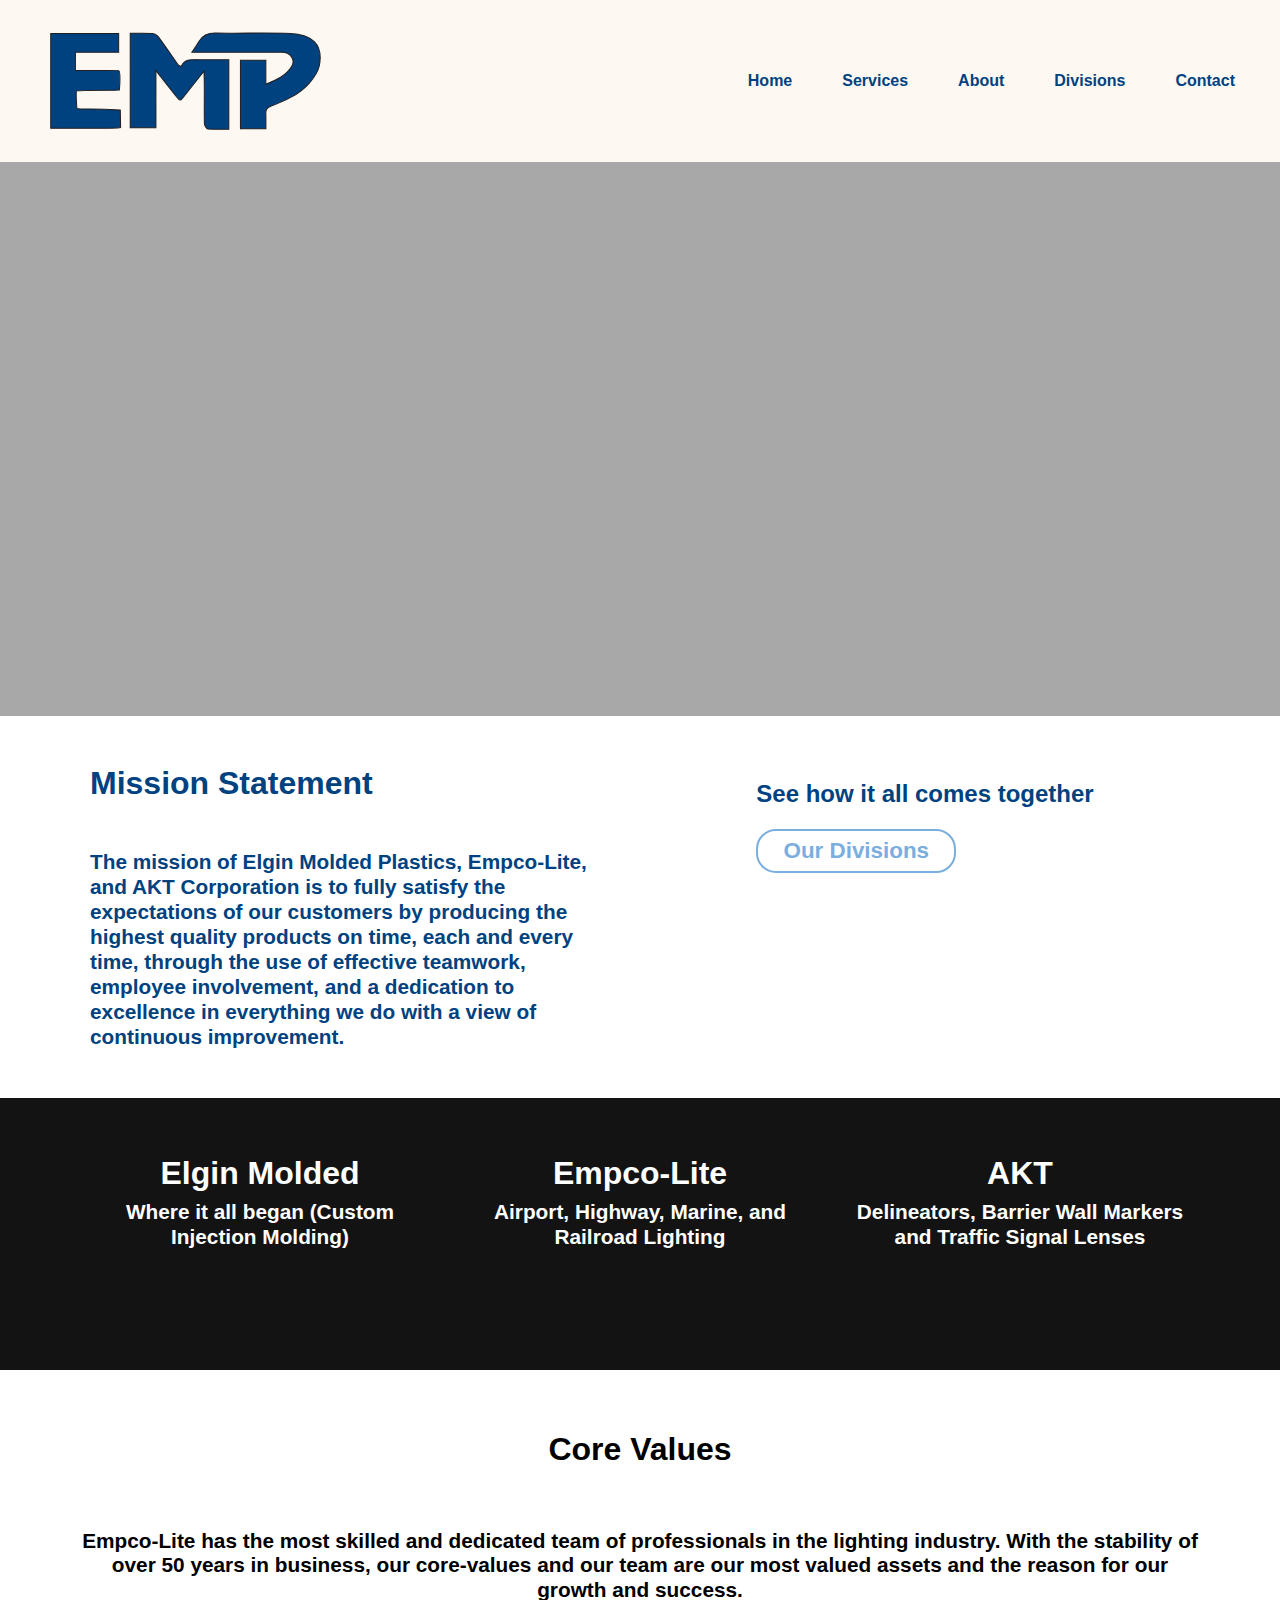
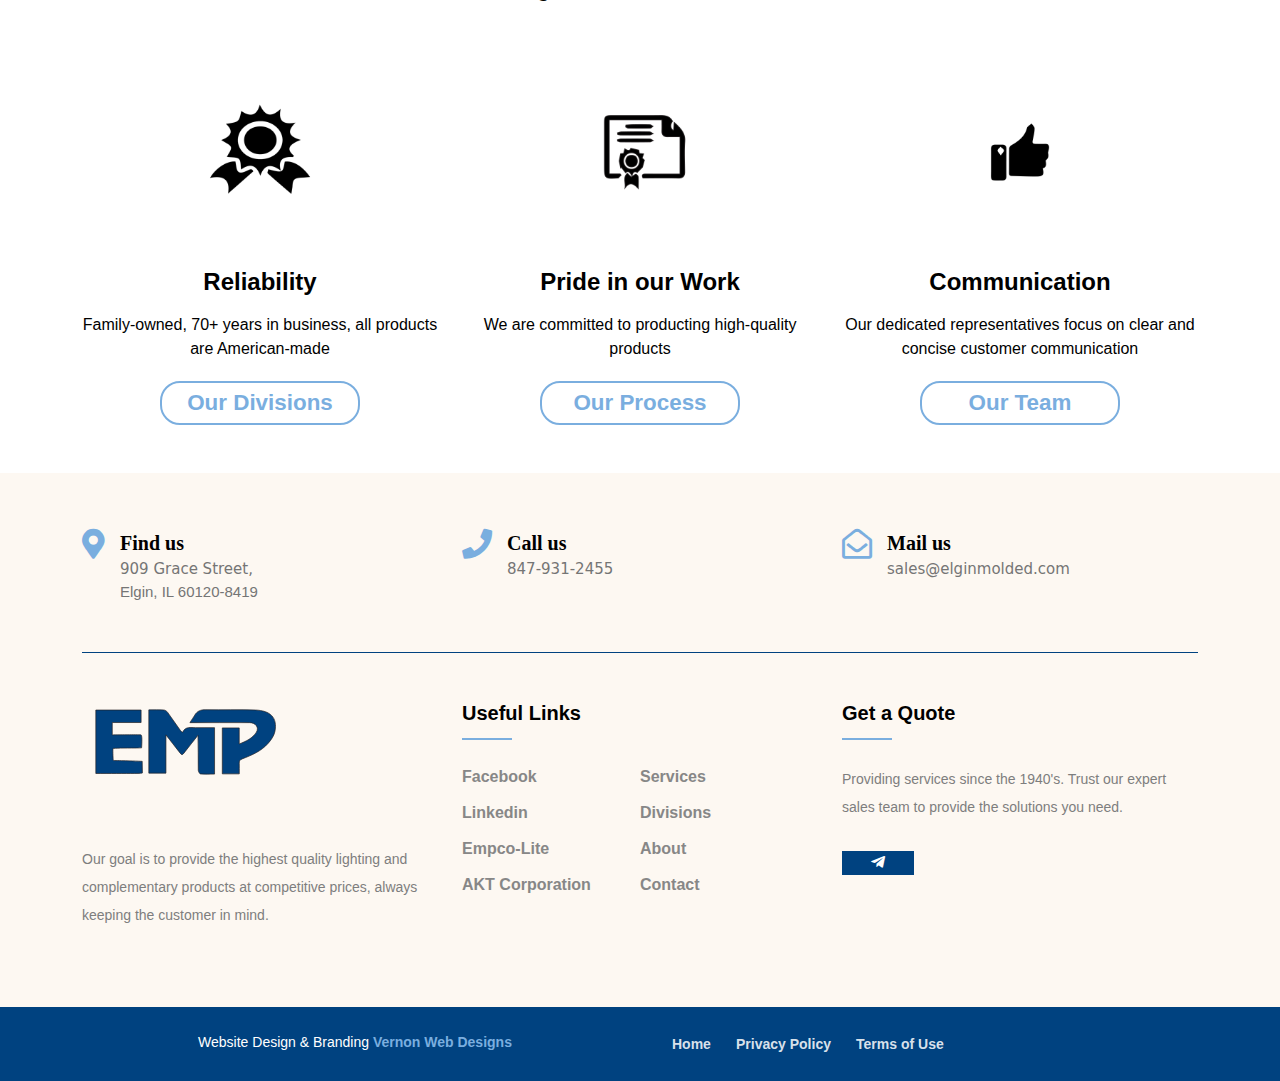
==== about.html @ e277bc26 "responsive" ====
<!DOCTYPE html>
<html lang="en">
<head>
<meta charset="UTF-8">
<meta name="viewport" content="width=device-width, initial-scale=1.0">
<meta http-equiv="X-UA-Compatible" content="ie=edge">
<meta name="Description" content="Enter your description here"/>
<link rel="stylesheet" href="https://cdnjs.cloudflare.com/ajax/libs/twitter-bootstrap/5.1.0/css/bootstrap.min.css">
<link rel="stylesheet" href="https://cdnjs.cloudflare.com/ajax/libs/font-awesome/5.15.4/css/all.min.css">
<link rel="stylesheet" href="/css/main.css">
<title>EMP</title>
</head>
<body>
    
    <nav>
        <ul class="nav-menu">
            <li class="logo"><a href="index.html"><span><img src="static/EMPArtboard 2.svg" style="width:100%; height:auto; max-width:300px;"></span></a></li>
            <li class="item"><a href="index.html"><span>Home</span></a></li>
            <li class="item"><a href="services.html"><span>Services</span></a></li>
            <li class="item"><a href="about.html"><span>About</span></a></li>
            <li class="item"><a href="divisions.html"><span>Divisions</span></a></li>
            <li class="item"><a href="contact.html"><span>Contact</span></a></li>
            <li class="toggle"><a href="#"><i class="fas fa-bars"></i></a></li>
        </ul>
    </nav>


    <section id="intro-animation" class="hero">
        <h2 class="hero__title">
            <span>
                About EMP
            </span>
        </h2>
        <p class="hero__copy">
            At Elgin Molded Plastics, we are proud to be soley focused on manufacturing and supplying airport, marine, railroad, and highway lighting products. When you turn to Empco-Lite for your lighting needs, you’ll discover we are the ideal size. 
                We are large enough to handle your work, but small enough that you wont get lost in the shuffle. Excellent customer service is only part of our deal. The real magic happens when excellent customer service meets high-quality products, which is exactly why our products are trusted by the biggest names in the industry, like the National Highway Safety Administration, American Traffic Safety Services Association, Flasher Barricade Association, and the Transportation Safety Equipment Institute. </p>
    </section>


<!-- Mission statement -->

<div class="container main">
    <div class="row mt-5">
        <div class="col-sm-12 col-md-6 col-lg-6 d-flex flex-column justify-content-center align-content-center">
            <div class="mb-5 px-2">
                <h1 class="mission-title mb-5" >Mission Statement</h1>
                <h3 class="mission-statement">The mission of Elgin Molded Plastics, Empco-Lite, and AKT Corporation is to fully satisfy the
                expectations of our customers by producing the highest quality products on time, each and every
                time, through the use of effective teamwork, employee involvement, and a dedication to excellence
                in everything we do with a view of continuous improvement.</p>
            </div>
        </div>
    
        <div class="col-sm-12 col-md-6 col-lg-6 d-flex justify-content-center align-content-center text--center align">
            <div class="mt-3 mb-5">
                <h2 class="mb20">See how it all comes together</h2>
                <a href="divisions.html" class="btn">Our Divisions</a>
            </div>
        </div>
    </div>
</div>


<section class="section--dark text-center">
    <div class="container">
    <div class="row">
        <div class="col-sm-12 col-md-4 col-lg-4 mb-3 ">
            <h1 class="mb-2">
            Elgin Molded
            </h1>
            <h3 class="mb-5">Where it all began (Custom Injection Molding)</h3>
        </div>
        <div class="col-sm-12 col-md-4 col-lg-4 mb-3">
            
            <h1 class="mb-2">
            Empco-Lite 
            </h1>
            <h3 class="mb-5">Airport, Highway, Marine, and Railroad Lighting</h3>
        </div>
        <div class="col-sm-12 col-md-4 col-lg-4 mb-3">
        
            <h1 class="mb-2">
            AKT 
            </h1>
            <h3 class="mb-5">Delineators, Barrier Wall Markers and Traffic Signal Lenses</h3>
        </div>
    </div>
    </div>
</section>

</span>

<!-- WHY PEOPLE CHOOSE US -->
<div class="section-space80 base">
<div class="container">
    <div class="row">
        <div class="col-md-12 text-center">
            <div class="mb60 mt40  section-title">
              
                    <div class="">
                        <h1 class="mission-title mt60"> Core Values</h1>
                    </div>
                    <h3 class="subheading text-center hidden mt60"> Empco-Lite has the most skilled and dedicated team of professionals in the lighting industry. With the stability of over 50 years in business, our core-values and our team are our most valued assets and the reason for our growth and success.</h3>

           
            </div>
            <!-- /.section title start-->
        </div>
    </div>

    <div class="row base">
        <div class="col-md-12 col-sm-12 col-xs-12 mb-5">
            <div class="bg-white bg-boxshadow">
                <div class="row">
                    

                    <div class="col-md-4 col-sm-6 nopadding col-xs-12 text-center">
                        <div class="bg-white number-block outline">
                            <img  class="mb20" src="static/ribbon-icons-02.png" height="auto" width="50%">
                            <h2 class="mb-3">Reliability</h2>
                            <p> Family-owned, 70+ years in business, all products are American-made</p>
                            <a href="divisions.html" class="btn btn-outline mt20">Our Divisions</a> 
                        </div>
                    </div>
                    <div class="col-md-4 col-sm-12 nopadding col-xs-12 text-center">
                        <div class="bg-white number-block outline">
                            <img class="mb20" src="static/award-02.png" height="auto" width="50%">
                            <h2 class="mb-3">Pride in our Work</h2>
                            <p> We are committed to producting high-quality products</p>
                            <a href="process.html" class="btn btn-outline mt20">Our Process</a> 
                        </div>
                    </div>
                    <div class="col-md-4 col-sm-6 nopadding col-xs-12 text-center">
                        <div class="bg-white number-block outline">
                            <img class="mb20" src="static/thumb.png" height="auto" width="50%">
                            <h2 class="mb-3">Communication</h2>
                            <p>Our dedicated representatives focus on clear and concise customer communication</p>
                            <a href="contact.html" class="btn btn-outline mt20">Our team</a> </div>
                    </div>
                </div>
            </div>


        </div>
    </div>
</div>
</div>


    <!-- Footer -->

    <footer class="footer footer-section">
        <div class="container">
            <div class="footer-cta pt-5 pb-5">
                <div class="row">
                    <div class="col-xl-4 col-md-4 mb-30">
                        <div class="single-cta">
                            <i class="fas fa-map-marker-alt"></i>
                            <div class="cta-text">
                                <h4>Find us</h4>
                                <span>909 Grace Street,</span>
                                <p>Elgin, IL 60120-8419</p>
                            </div>
                        </div>
                    </div>
                    <div class="col-xl-4 col-md-4 mb-30">
                        <div class="single-cta">
                            <i class="fas fa-phone"></i>
                            <div class="cta-text">
                                <h4>Call us</h4>
                                <span>847-931-2455</span>
                            </div>
                        </div>
                    </div>
                    <div class="col-xl-4 col-md-4 mb-30">
                        <div class="single-cta">
                            <i class="far fa-envelope-open"></i>
                            <div class="cta-text">
                                <h4>Mail us</h4>
                                <span>sales@elginmolded.com</span>
                            </div>
                        </div>
                    </div>
                </div>
            </div>
            <div class="footer-content pt-5 pb-5">
                <div class="row">
                    <div class="col-xl-4 col-lg-4 mb-50">
                        <div class="footer-widget">
                            <div class="footer-logo mt-40 mb60">
                                <a href="index.html"><img src="static/EMPArtboard 2.svg" class="img-fluid" alt="logo"></a>
                            </div>
                            <div class="footer-text mt-40">
                                <p>Our goal is to provide the highest quality lighting and complementary products at competitive prices, always keeping the customer in mind. </p>
                            </div>
      
                        </div>
                    </div>
                    <div class="col-xl-4 col-lg-4 col-md-6 mb-30">
                        <div class="footer-widget">
                            <div class="footer-widget-heading">
                                <h3>Useful Links</h3>
                            </div>
                            <ul>
                                <li><a href="https://www.facebook.com/Elgin-Molded-Plastics-104482072345302">Facebook</a></li>
                                <li><a href="services.html">Services</a></li>
                                <li><a href="https://www.linkedin.com/company/elgin-molded-plastics-llc/">Linkedin</a></li>
                                <li><a href="divisions.html">Divisions</a></li>
                                <li><a href="https://empco-lite.com/">Empco-Lite</a></li>
                                <li><a href="about.html">About</a></li>
                                <li><a href="https://www.aktinc.com/">AKT Corporation</a></li>
                                <li><a href="contact.html">Contact</a></li>
                            </ul>
                        </div>
                    </div>
                    <div class="col-xl-4 col-lg-4 col-md-6 mb-50">
                        <div class="footer-widget">
                            <div class="footer-widget-heading">
                                <h3>Get a Quote</h3>
                            </div>
                            <div class="footer-text mb-25">
                                <p>Providing services since the 1940's. Trust our expert sales team to provide the solutions you need.</p>
                            </div>
                                <div class="subscribe-form">
                                    <a href="contact.html"><i class="fab fa-telegram-plane"></i></a>
                                </div>
                            </div>
                        </div>
                    </div>
                </div>
            </div>
        
        <div class="copyright copyright-area">
            <div class="container">
                <div class="row copyright">
                    <div class="col-xl-6 col-lg-6 text-center text-lg-left">
                        <div class="copyright-text">
                            <p>Website Design & Branding <a href="http://www.vernonwebdesigns.com/">Vernon Web Designs</a></p>
                        </div>
                    </div>
                    <div class="col-xl-6 col-lg-6 d-none d-lg-block text-right">
                        <div class="footer-menu">
                            <ul>
                                <li><a href="index.html">Home</a></li>
                                <li><a href="privacypolicy.html">Privacy Policy</a></li>
                                <li><a href="termsofuse.html">Terms of Use</a></li>
                            </ul>
                        </div>
                    </div>
                </div>
            </div>
        </div>
      </footer>
     
    
    <script src="js/script.js"></script>
    <script src="https://cdnjs.cloudflare.com/ajax/libs/popper.js/2.9.2/umd/popper.min.js"></script>
    <script src="https://cdnjs.cloudflare.com/ajax/libs/twitter-bootstrap/5.1.0/js/bootstrap.min.js"></script>
    </body>
    </html>
---- css/main.css ----
html, body, div, span, object, h1, h2, h3, h4, h5, h6, p, blockquote, pre, abbr, address, cite, code, em,
img, small, strong, sub, sup, var, b, i, dl, dt, dd, ol, ul, li, fieldset, form, label, legend, table,
caption, tbody, tfoot, thead, tr, th, td, article, aside, figure, footer, header, hgroup, menu,
nav, section, .section-dark, time, mark, audio, video {
  margin: 0;
  padding: 0;
  border: 0;
  outline: 0;
  font-size: 100%;
  vertical-align: baseline;
  background: transparent;
}

article, aside, figure, footer, header, hgroup, nav, section, .section-dark {
  display: block;
}

nav ul {
  list-style: none;
}

a {
  margin: 0;
  padding: 0;
  font-size: 100%;
  vertical-align: baseline;
  background: transparent;
  text-decoration: none;
}

del {
  text-decoration: line-through;
}

input, select {
  vertical-align: middle;
}

body, select, input, textarea {
  color: #FDF8F2;
}

h1, h2, h3, h4, h5, h6 {
  font-family: bold;
  text-rendering: optimizeLegibility;
}

html {
  -webkit-font-smoothing: antialiased;
}

h1 {
  font-size: 2rem;
  font-weight: 800;
  font-family: "PT sans", sans-serif;
}

h2 {
  font-size: 1.5rem;
  font-weight: 700;
}

h3 {
  font-size: 1.3rem;
  font-weight: 600;
}

h2, h3, p, a {
  font-family: "Open sans", sans-serif;
}

.main {
  color: #004280;
}

nav {
  background: #FDF8F2;
  padding: 0 20px;
}

a {
  color: #004280;
  text-decoration: none;
  font-family: "PT sans", sans-serif;
  font-weight: 600;
}

.nav-menu,
.drop-down-menu {
  list-style-type: none;
  color: #004280;
}

.item {
  padding: 15px;
}

.item a:hover,
.item a:hover::after {
  color: #7aaedf;
}

/* Mobile first */
.nav-menu {
  display: flex;
  flex-wrap: wrap;
  justify-content: space-between;
  align-items: center;
}

.nav-menu li a {
  display: block;
  padding: 20px 10px;
}

.nav-menu li.drop-down-item a {
  padding: 17.5px;
}

.toggle {
  order: 1;
  font-size: 20px;
}

.item {
  order: 2;
  width: 100%;
  text-align: center;
  display: none;
}

.active .item {
  display: block;
}

/* drop-down menu mobile */
.drop-down-menu {
  display: none;
}

.drop-down i {
  font-size: 12px;
}

.drop-down-menu-active .drop-down-menu {
  display: block;
}

.drop-down > a::after {
  font-family: "Font Awesome 5 Free";
  font-size: 12px;
  line-height: 16px;
  font-weight: bold;
  content: "\f078";
  color: #004280;
  padding-left: 10px;
}

.drop-down-item a {
  padding: 20px 8px;
}

.drop-down-menu-active {
  background-color: #FDF8F2;
  border-radius: 3px;
}

/* Desktop menu */
@media all and (min-width: 960px) {
  .nav-menu {
    justify-content: center;
    flex-wrap: nowrap;
    background: none;
  }
  .logo {
    flex: 1;
    order: 0;
  }
  .item {
    order: 1;
    position: relative;
    display: block;
    width: auto;
  }
  .toggle {
    flex: 1;
    text-align: right;
    order: 2;
    display: none;
  }
  .drop-down-menu-active .drop-down-menu {
    display: block;
    position: absolute;
    left: 0;
    top: 75px;
    background: #FDF8F2;
  }
  .drop-down-menu-active {
    border-radius: 0;
  }
}
/* Footer  */
.footer-section {
  background: #FDF8F2;
  position: relative;
}

.footer-cta {
  border-bottom: 1px solid #004280;
}

.single-cta i {
  color: #7aaedf;
  font-size: 30px;
  float: left;
  margin-top: 8px;
}

.cta-text {
  padding-left: 15px;
  display: inline-block;
}

.cta-text h4 {
  margin-top: 10px;
  color: black;
  font-size: 20px;
  font-weight: 600;
  margin-bottom: 2px;
}

.cta-text span {
  color: #757575;
  font-size: 15px;
}

.cta-text p {
  color: #757575;
  font-size: 15px;
}

.footer-content {
  position: relative;
  z-index: 2;
}

.footer-pattern img {
  position: absolute;
  top: 0;
  left: 0;
  height: 330px;
  background-size: cover;
  background-position: 100% 100%;
}

.footer-logo img {
  max-width: 200px;
}

.footer-text p {
  margin-bottom: 14px;
  font-size: 14px;
  color: #7e7e7e;
  line-height: 28px;
  margin-right: 20px;
  margin-bottom: 30px;
}

.footer-social-icon span {
  color: black;
  display: block;
  font-size: 20px;
  font-weight: 700;
  margin-bottom: 20px;
}

.footer-widget-heading h3 {
  color: black;
  font-size: 20px;
  font-weight: 600;
  margin-bottom: 40px;
  position: relative;
}

.footer-widget-heading h3::before {
  content: "";
  position: absolute;
  left: 0;
  bottom: -15px;
  height: 2px;
  width: 50px;
  background: #7aaedf;
}

.footer-widget ul li {
  display: inline-block;
  float: left;
  width: 50%;
  margin-bottom: 12px;
}

.footer-widget ul li a:hover {
  color: #004280;
}

.footer-widget ul li a {
  color: #878787;
  text-transform: capitalize;
  text-decoration: none;
}

.subscribe-form {
  position: relative;
  overflow: hidden;
}

.subscribe-form a {
  width: 100%;
  padding: 14px 28px;
  background: #004280;
  border: 1px solid #004280;
  color: #fff;
}

.copyright-area {
  background: #004280;
  padding: 25px 0;
}

.copyright-text p {
  margin: 0;
  font-size: 14px;
  color: white;
}

.copyright-text p a {
  color: #7aaedf;
}

.footer-menu li {
  display: inline-block;
  margin-left: 20px;
}

.footer-menu li:hover a {
  color: #004280;
}

.footer-menu li a {
  font-size: 14px;
  color: rgba(255, 255, 255, 0.857);
}

.pinside10 {
  padding: 10px;
}

.pinside20 {
  padding: 20px;
}

.pinside30 {
  padding: 30px;
}

.pinside40 {
  padding: 40px;
}

.pinside50 {
  padding: 50px;
}

.pinside60 {
  padding: 60px;
}

.pinside80 {
  padding: 80px;
}

.mb0 {
  margin-bottom: 0px;
}

.mb10 {
  margin-bottom: 10px;
}

.mb20 {
  margin-bottom: 20px;
}

.mb30 {
  margin-bottom: 30px;
}

.mb40 {
  margin-bottom: 40px;
}

.mb60 {
  margin-bottom: 60px;
}

.mb80 {
  margin-bottom: 80px;
}

.mb100 {
  margin-bottom: 100px;
}

.mt0 {
  margin-top: 0px;
}

.mt10 {
  margin-top: 10px;
}

.mt20 {
  margin-top: 20px;
}

.mt30 {
  margin-top: 30px;
}

.mt40 {
  margin-top: 40px;
}

.mt60 {
  margin-top: 60px;
}

.mt80 {
  margin-top: 80px;
}

.mt100 {
  margin-top: 100px;
}

.mainlayout {
  display: grid;
  height: 100vh;
  grid-template-areas: "hero hero hero hero" "row1 row1 row1 row1" "row2 row2 row2 row2" "row3 row3 row3 row3" "footer footer footer footer" "copyright copyright copyright copyright";
  grid-template-columns: 1fr 1fr 1fr 1fr;
  grid-auto-rows: -webkit-min-content;
  grid-auto-rows: min-content;
}

.hero {
  grid-area: hero;
  opacity: 50%;
  background-color: white;
}

.row1 {
  grid-area: row1;
}

.row2 {
  grid-area: row2;
}

.row3 {
  grid-area: row3;
}

.footer {
  grid-area: footer;
}

.copyright {
  grid-area: copyright;
}

@media (max-width: 800px) {
  .mainlayout {
    display: grid;
    height: 100vh;
    grid-template-areas: "hero" "row1" "row2" "row3" "footer" "copyright";
    grid-template-columns: 1fr;
    grid-template-rows: 0.8fr 1.2fr 1.2fr;
  }
}
.splitlayout {
  display: grid;
  height: 100vh;
  grid-template-areas: "section1 section1 section2 section2" "section1 section1 section2 section2";
  grid-template-columns: 1fr 1fr 1fr 1fr;
  grid-auto-rows: -webkit-min-content;
  grid-auto-rows: min-content;
}

.section1 {
  grid-area: section1;
}

.section2 {
  grid-area: section2;
}

@media (max-width: 800px) {
  .splitlayout {
    display: grid;
    height: 100vh;
    grid-template-areas: "section1" "section2";
    grid-template-columns: 1fr;
    grid-template-rows: 0.8fr 1.2fr 1.2fr;
  }
}
.white {
  color: white;
}

section, .section-dark {
  background: #fff;
  color: #1c262b;
  padding: 3.5rem;
}

@media (max-width: 800px) {
  section, .section-dark {
    padding: 2rem;
  }
}
.section-dark {
  background: black;
  color: white;
}

.flex {
  display: flex;
  flex-direction: column;
  align-items: center;
  justify-content: center;
}

@media (max-width: 800px) {
  .img-responsive {
    height: 100%;
    width: 100%;
  }
}
.big-image-quality {
  height: 80vh;
  width: 100vw;
  position: relative;
  background-size: cover;
  opacity: 80%;
  background-position: 30% 30%;
  background-image: url("/static/plant_pictures/IMG_7468_Fotor.jpg");
}

.overlay-product-line {
  position: absolute;
  height: 50%;
  width: 70%;
  top: 200px;
  right: 5rem;
  color: black;
  display: flex;
  align-items: flex-end;
  justify-content: left;
  flex-direction: column;
}

.product-line-container {
  background-color: #FDF8F2;
  padding: 20px;
  border-radius: 20px;
  color: #004280;
}

.btn {
  min-width: 200px;
  text-align: center;
  display: inline-block;
  text-decoration: none;
  font-size: 1.4rem;
  color: #7aaedf;
  border: 2px solid #7aaedf;
  padding: 0.2rem 0.8rem;
  text-transform: capitalize;
  transition: 0.4s;
  border-radius: 20px;
  font-family: "PT sans", sans-serif;
  font-weight: 800;
}

.btn:hover {
  background-color: none;
  color: #004280;
  border: 2px solid #004280;
}

section.section--dark, .section--dark.section-dark {
  background: rgba(0, 0, 0, 0.927);
  color: white;
}

.base {
  color: black;
}

#intro-animation {
  background: rgba(0, 0, 0, 0.681);
  color: black;
}

.hero {
  box-sizing: border-box;
  display: flex;
  min-height: 50vh;
  padding: 3rem;
  justify-content: center;
  flex-direction: column;
  position: relative;
  font-size: 1.15rem;
}

.hero::before {
  transform: rotate(-5deg) scaleY(0);
  transform-origin: 100% 100%;
  content: "";
  display: block;
  position: absolute;
  bottom: 0;
  width: 90%;
  height: 100%;
  -webkit-animation: untransform normal 1 1.25s 0.9375s cubic-bezier(0.33, 1, 0.68, 1) forwards;
  animation: untransform normal 1 1.25s 0.9375s cubic-bezier(0.33, 1, 0.68, 1) forwards;
}

.hero::after {
  transform: scaleY(0);
  transform-origin: 50% 100%;
  content: "";
  display: block;
  position: absolute;
  left: 0;
  bottom: 0;
  width: 100%;
  height: 100%;
  background-image: url("../static/plant_pictures/IMG_7464_Fotor.jpg");
  -webkit-animation: untransform normal 1 1.5625s 0.3125s cubic-bezier(0.33, 1, 0.68, 1) forwards;
  animation: untransform normal 1 1.5625s 0.3125s cubic-bezier(0.33, 1, 0.68, 1) forwards;
  z-index: -1;
}

.hero__title {
  margin-bottom: 5px;
  font-size: 3.75rem;
  overflow: hidden;
  font-weight: 700;
  line-height: 1.4;
}

.hero__title span {
  display: inline-block;
  transform: rotate(30deg) translateY(2em);
  transform-origin: 0 100%;
  -webkit-animation: untransform normal 1 1.25s 0.3125s cubic-bezier(0.33, 1, 0.68, 1) forwards;
  animation: untransform normal 1 1.25s 0.3125s cubic-bezier(0.33, 1, 0.68, 1) forwards;
}

.hero__copy {
  margin-bottom: 10px;
  max-width: 50ch;
  transform: translatey(2em);
  opacity: 0;
  -webkit-animation: untransform normal 1 1.25s 0.9375s cubic-bezier(0.33, 1, 0.68, 1) forwards;
  animation: untransform normal 1 1.25s 0.9375s cubic-bezier(0.33, 1, 0.68, 1) forwards;
}

@-webkit-keyframes untransform {
  to {
    transform: none;
    opacity: 1;
  }
}
@keyframes untransform {
  to {
    transform: none;
    opacity: 1;
  }
}
.big-image-divisions {
  height: 100vh;
  width: 100vw;
  position: relative;
  background-size: cover;
  background-position: 50% 50%;
  background-image: url("../static/pexels-laura-tancredi-7078502.jpg");
}

.overlay-divisions {
  position: absolute;
  height: 100%;
  width: 100%;
  top: 0;
  left: 0;
  background: rgba(252, 251, 251, 0.177);
  color: black;
  display: flex;
  align-items: center;
  justify-content: center;
  flex-direction: column;
}

.overlay-divisions h1 {
  font-size: 5rem;
  letter-spacing: 0px;
  margin: 0 0 5px;
  font-weight: 900;
}

@media screen and (max-width: 64rem) {
  .overlay-oldworld .oldworld-container {
    width: calc(33.333333% - 2rem);
  }
}
/* box w outlines */
.image-effect-container {
  width: 100%;
  max-width: 1200px;
  border-radius: 4px;
  margin: 0 auto;
  padding: 40px 0;
}

.image-effect-wrapper {
  width: 33.3%;
  height: 100%;
  padding: 10px;
  opacity: 70%;
  margin-bottom: 30px;
}

@media (max-width: 900px) {
  .image-effect-wrapper {
    display: none;
    visibility: hidden;
  }
}
.image-effect-name {
  position: relative;
  font-size: 16px;
  display: inline-block;
}

.image-effect-namename:after {
  content: "";
  position: absolute;
  width: calc(100% + 10px);
  height: 1px;
  background-color: #000;
  bottom: -4px;
  left: 0;
}

.w-content:hover {
  opacity: 0.8;
}

.w-content:hover .frame {
  border-color: #fff;
  transition: color 0.3s ease-in-out, all 0.3s ease-in-out;
  width: calc(100% - 20px);
  height: calc(100% - 20px);
}

.postcard h2 {
  top: 50%;
  text-align: left;
  transform: translate3d(50px, 20px, 0);
}

.box {
  position: relative;
  max-height: 300px;
  border-radius: 4px;
  overflow: hidden;
  box-shadow: 0 1.4px 1.7px rgba(0, 0, 0, 0.017), 0 3.3px 4px rgba(0, 0, 0, 0.024), 0 6.3px 7.5px rgba(0, 0, 0, 0.03), 0 11.2px 13.4px rgba(0, 0, 0, 0.036), 0 20.9px 25.1px rgba(0, 0, 0, 0.043), 0 50px 60px rgba(0, 0, 0, 0.06);
}

.box .hide {
  opacity: 0;
}

.box .frame {
  position: absolute;
  border: 1px solid #fff;
  z-index: 2;
  top: 50%;
  left: 50%;
  transform: translate(-50%, -50%);
}

.box h2, .box p {
  position: absolute;
  color: #fff;
  z-index: 2;
  width: 100%;
  transition: opacity 0.2s, transform 0.3s;
}

.box h2 {
  font-weight: 500;
  font-size: 14px;
  margin-bottom: 0;
  letter-spacing: 1px;
}

.box p {
  bottom: 0;
  font-size: 14px;
  letter-spacing: 1px;
}

.box:hover {
  transition: all 0.3s ease-in-out;
}

.box:hover:before {
  transition: all 0.3s ease-in-out;
}

.box img {
  position: relative;
  width: 100%;
  height: 100%;
  z-index: 1;
  transition: all 0.3s ease-in-out;
}

.box img:hover {
  transition: all 0.3s ease-in-out;
}

.box img:after {
  content: "";
  position: absolute;
  background-color: rgba(0, 0, 0, 0.6);
  width: 100%;
  height: 100%;
  top: 0;
  left: 0;
  opacity: 0;
}

.box img:hover {
  transition: all 0.3s ease-in-out;
}

.zoom-in h2 {
  top: 50%;
  transform: translatey(-50%);
  text-align: center;
  margin: 0;
}

.zoom-in p {
  text-align: center;
  top: calc(50% + 40px);
  transition: all 0.3s ease;
  transform: scale(1.8);
  opacity: 0;
}

.zoom-in:hover img {
  transform: scale(1.1);
  filter: grayscale(100%);
}

.zoom-in:hover p {
  transform: scale(1);
  transition: all 0.3s ease;
  opacity: 1;
}

.w-content .frame {
  width: calc(100% - 100px);
  height: calc(100% - 100px);
  top: 50%;
  left: 50%;
  transform: translate(-50%, -50%);
  border-color: transparent;
}

.w-content h2 {
  margin-top: 0;
  top: 50%;
  transform: translatey(-50%);
  text-align: center;
  letter-spacing: 1px;
}/*# sourceMappingURL=main.css.map */
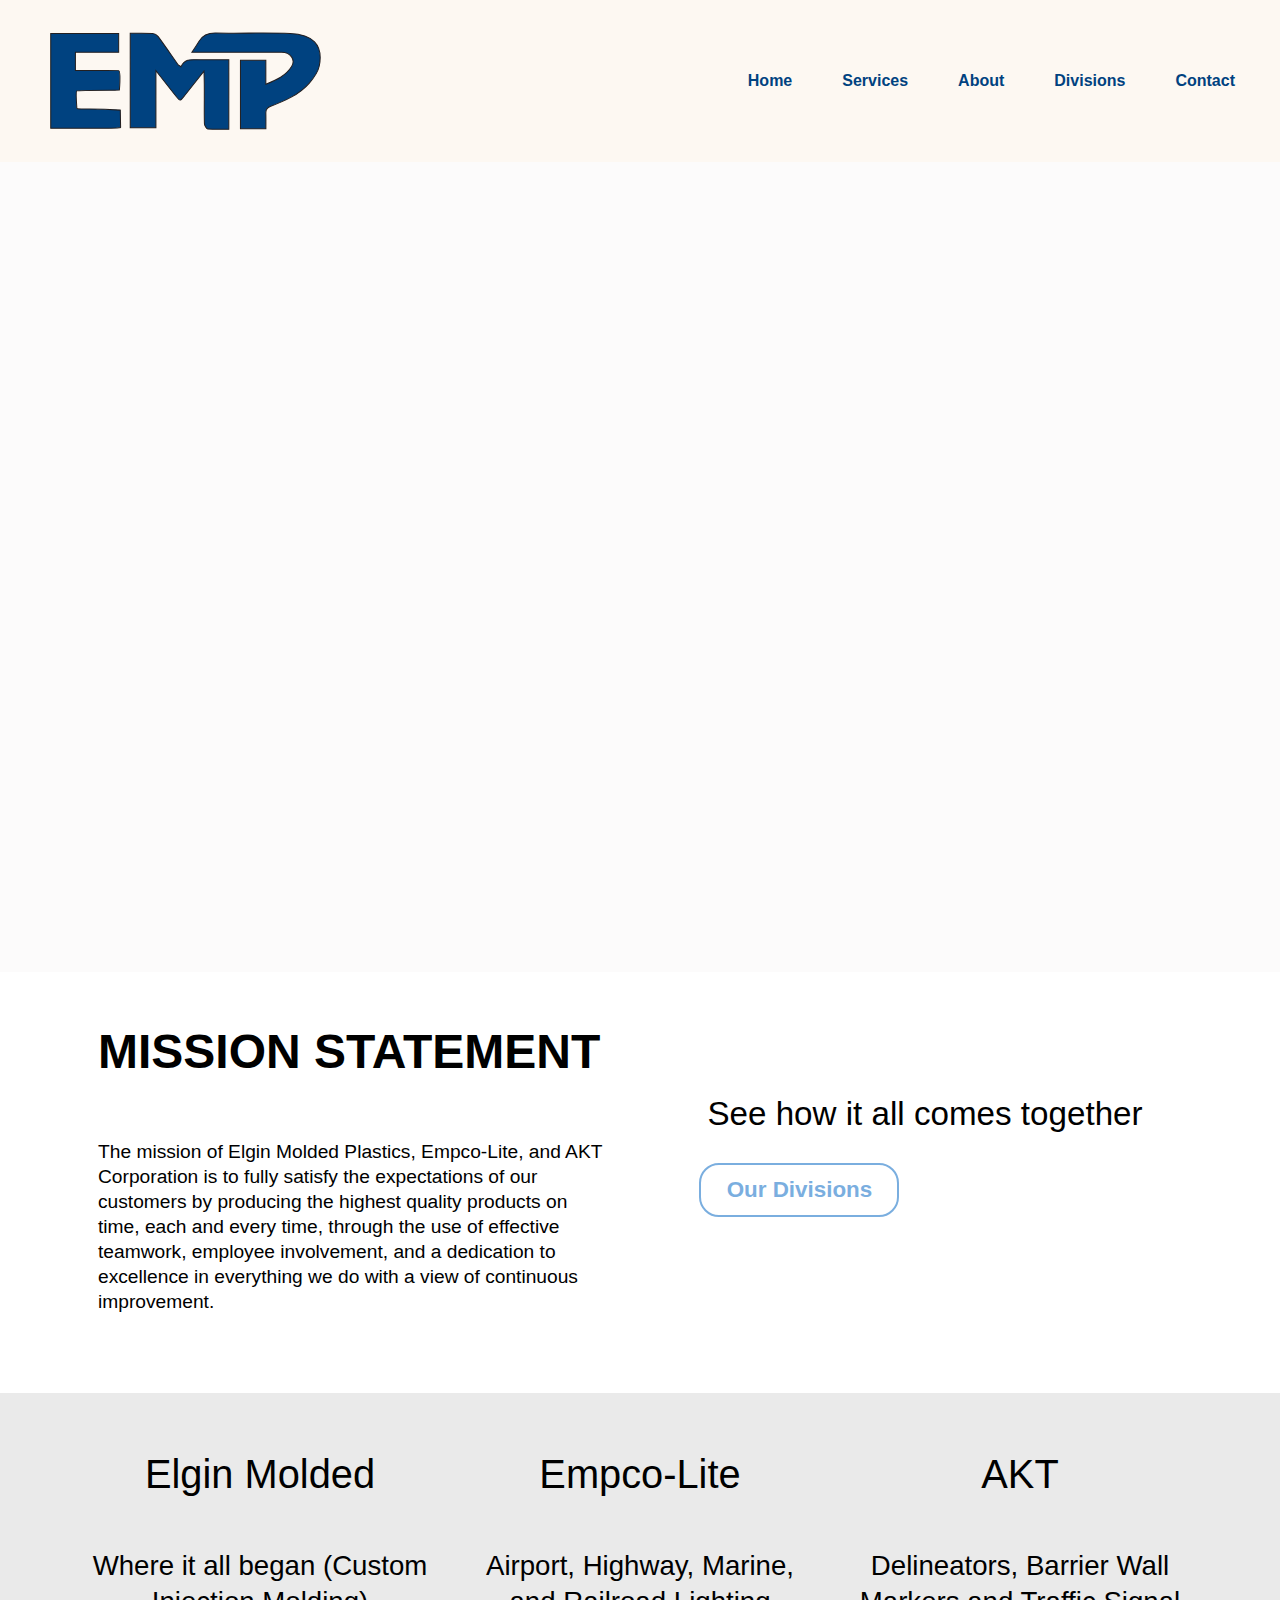
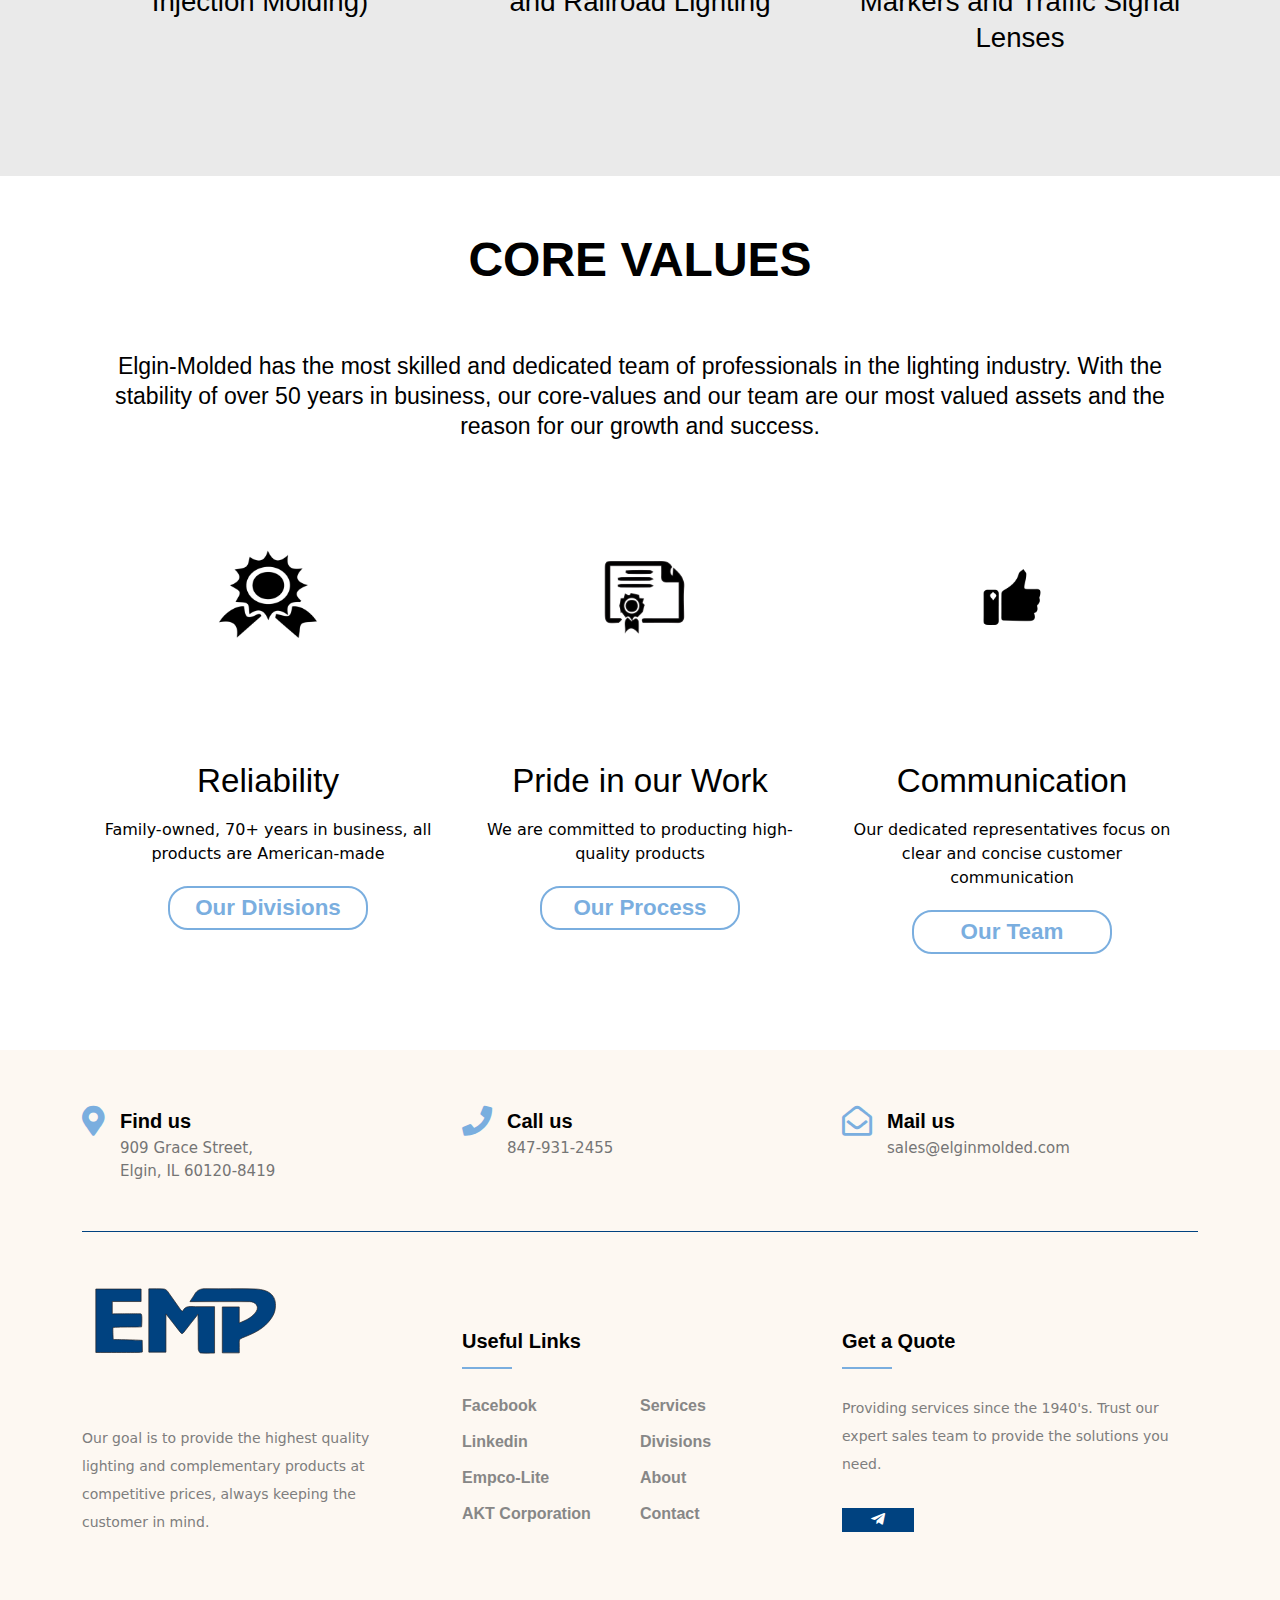
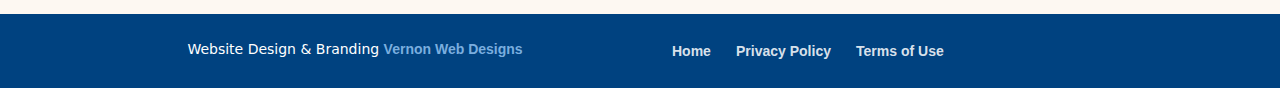
==== commit 5dc10423: "building index page" ====
--- a/about.html
+++ b/about.html
@@ -42,9 +42,9 @@
 <div class="container main">
     <div class="row mt-5">
         <div class="col-sm-12 col-md-6 col-lg-6 d-flex flex-column justify-content-center align-content-center">
-            <div class="mb-5 px-2">
-                <h1 class="mission-title mb-5" >Mission Statement</h1>
-                <h3 class="mission-statement">The mission of Elgin Molded Plastics, Empco-Lite, and AKT Corporation is to fully satisfy the
+            <div class="mb-5 px-2" >
+                <h1 class="mission-title mb-5 p-2">Mission Statement</h1>
+                <h5 class="mission-statement p-2">The mission of Elgin Molded Plastics, Empco-Lite, and AKT Corporation is to fully satisfy the
                 expectations of our customers by producing the highest quality products on time, each and every
                 time, through the use of effective teamwork, employee involvement, and a dedication to excellence
                 in everything we do with a view of continuous improvement.</p>
@@ -53,17 +53,17 @@
     
         <div class="col-sm-12 col-md-6 col-lg-6 d-flex justify-content-center align-content-center text--center align">
             <div class="mt-3 mb-5">
-                <h2 class="mb20">See how it all comes together</h2>
-                <a href="divisions.html" class="btn">Our Divisions</a>
-            </div>
-        </div>
-    </div>
-</div>
-
-
-<section class="section--dark text-center">
+                <h2 class="mb20 p-2">See how it all comes together</h2>
+                <a href="divisions.html" class="btn p-2">Our Divisions</a>
+            </div>
+        </div>
+    </div>
+</div>
+
+
+<section class=" text-center" style="background-color: rgba(0, 0, 0, 0.082); color:white;">
     <div class="container">
-    <div class="row">
+    <div class="row" >
         <div class="col-sm-12 col-md-4 col-lg-4 mb-3 ">
             <h1 class="mb-2">
             Elgin Molded
@@ -96,24 +96,20 @@
     <div class="row">
         <div class="col-md-12 text-center">
             <div class="mb60 mt40  section-title">
-              
                     <div class="">
                         <h1 class="mission-title mt60"> Core Values</h1>
                     </div>
-                    <h3 class="subheading text-center hidden mt60"> Empco-Lite has the most skilled and dedicated team of professionals in the lighting industry. With the stability of over 50 years in business, our core-values and our team are our most valued assets and the reason for our growth and success.</h3>
-
-           
+                    <h4 class="subheading text-center hidden mt60 p-2"> Elgin-Molded has the most skilled and dedicated team of professionals in the lighting industry. With the stability of over 50 years in business, our core-values and our team are our most valued assets and the reason for our growth and success.</h3>
             </div>
             <!-- /.section title start-->
         </div>
     </div>
 
-    <div class="row base">
+    <div class="container">
+    <div class="row">
         <div class="col-md-12 col-sm-12 col-xs-12 mb-5">
             <div class="bg-white bg-boxshadow">
                 <div class="row">
-                    
-
                     <div class="col-md-4 col-sm-6 nopadding col-xs-12 text-center">
                         <div class="bg-white number-block outline">
                             <img  class="mb20" src="static/ribbon-icons-02.png" height="auto" width="50%">
@@ -139,17 +135,16 @@
                     </div>
                 </div>
             </div>
-
-
-        </div>
-    </div>
+        </div>
+    </div>
+</div>
 </div>
 </div>
 
 
     <!-- Footer -->
 
-    <footer class="footer footer-section">
+    <footer class="footer footer-section mt-5">
         <div class="container">
             <div class="footer-cta pt-5 pb-5">
                 <div class="row">
--- a/css/main.css
+++ b/css/main.css
@@ -49,28 +49,37 @@
   -webkit-font-smoothing: antialiased;
 }
 
+h1, h2, h3, h4, h5 {
+  margin: 3rem 0 1.38rem;
+  font-family: "PT Sans", sans-serif;
+  font-weight: 400;
+  line-height: 1.3;
+  color: black;
+}
+
 h1 {
-  font-size: 2rem;
-  font-weight: 800;
-  font-family: "PT sans", sans-serif;
+  margin-top: 0;
+  font-size: 2.488rem;
 }
 
 h2 {
-  font-size: 1.5rem;
-  font-weight: 700;
+  font-size: 2.074rem;
 }
 
 h3 {
-  font-size: 1.3rem;
-  font-weight: 600;
-}
-
-h2, h3, p, a {
-  font-family: "Open sans", sans-serif;
-}
-
-.main {
-  color: #004280;
+  font-size: 1.728rem;
+}
+
+h4 {
+  font-size: 1.44rem;
+}
+
+h5 {
+  font-size: 1.2rem;
+}
+
+small, .text_small {
+  font-size: 0.833rem;
 }
 
 nav {
@@ -443,74 +452,19 @@
   margin-top: 100px;
 }
 
-.mainlayout {
-  display: grid;
-  height: 100vh;
-  grid-template-areas: "hero hero hero hero" "row1 row1 row1 row1" "row2 row2 row2 row2" "row3 row3 row3 row3" "footer footer footer footer" "copyright copyright copyright copyright";
-  grid-template-columns: 1fr 1fr 1fr 1fr;
-  grid-auto-rows: -webkit-min-content;
-  grid-auto-rows: min-content;
-}
-
-.hero {
-  grid-area: hero;
-  opacity: 50%;
-  background-color: white;
-}
-
-.row1 {
-  grid-area: row1;
-}
-
-.row2 {
-  grid-area: row2;
-}
-
-.row3 {
-  grid-area: row3;
-}
-
-.footer {
-  grid-area: footer;
-}
-
-.copyright {
-  grid-area: copyright;
+.mission-title {
+  font-size: 3em;
+  margin-bottom: 3rem;
+  font-weight: 800;
+  color: black;
+  line-height: 1em;
+  text-transform: uppercase;
+  font-family: "PT Sans", sans-serif;
 }
 
 @media (max-width: 800px) {
-  .mainlayout {
-    display: grid;
-    height: 100vh;
-    grid-template-areas: "hero" "row1" "row2" "row3" "footer" "copyright";
-    grid-template-columns: 1fr;
-    grid-template-rows: 0.8fr 1.2fr 1.2fr;
-  }
-}
-.splitlayout {
-  display: grid;
-  height: 100vh;
-  grid-template-areas: "section1 section1 section2 section2" "section1 section1 section2 section2";
-  grid-template-columns: 1fr 1fr 1fr 1fr;
-  grid-auto-rows: -webkit-min-content;
-  grid-auto-rows: min-content;
-}
-
-.section1 {
-  grid-area: section1;
-}
-
-.section2 {
-  grid-area: section2;
-}
-
-@media (max-width: 800px) {
-  .splitlayout {
-    display: grid;
-    height: 100vh;
-    grid-template-areas: "section1" "section2";
-    grid-template-columns: 1fr;
-    grid-template-rows: 0.8fr 1.2fr 1.2fr;
+  .mission-title {
+    font-size: 30px;
   }
 }
 .white {
@@ -547,13 +501,13 @@
   }
 }
 .big-image-quality {
-  height: 80vh;
+  height: 60vh;
   width: 100vw;
   position: relative;
   background-size: cover;
-  opacity: 80%;
-  background-position: 30% 30%;
-  background-image: url("/static/plant_pictures/IMG_7468_Fotor.jpg");
+  opacity: 60%;
+  background-position: 70% 70%;
+  background-image: url("/static/plant_pictures/IMG_7465_Fotor.jpg");
 }
 
 .overlay-product-line {
@@ -608,14 +562,14 @@
 }
 
 #intro-animation {
-  background: rgba(0, 0, 0, 0.681);
+  background: rgba(245, 243, 243, 0.324);
   color: black;
 }
 
 .hero {
   box-sizing: border-box;
   display: flex;
-  min-height: 50vh;
+  min-height: 90vh;
   padding: 3rem;
   justify-content: center;
   flex-direction: column;
@@ -690,7 +644,7 @@
   }
 }
 .big-image-divisions {
-  height: 100vh;
+  height: 70vh;
   width: 100vw;
   position: relative;
   background-size: cover;
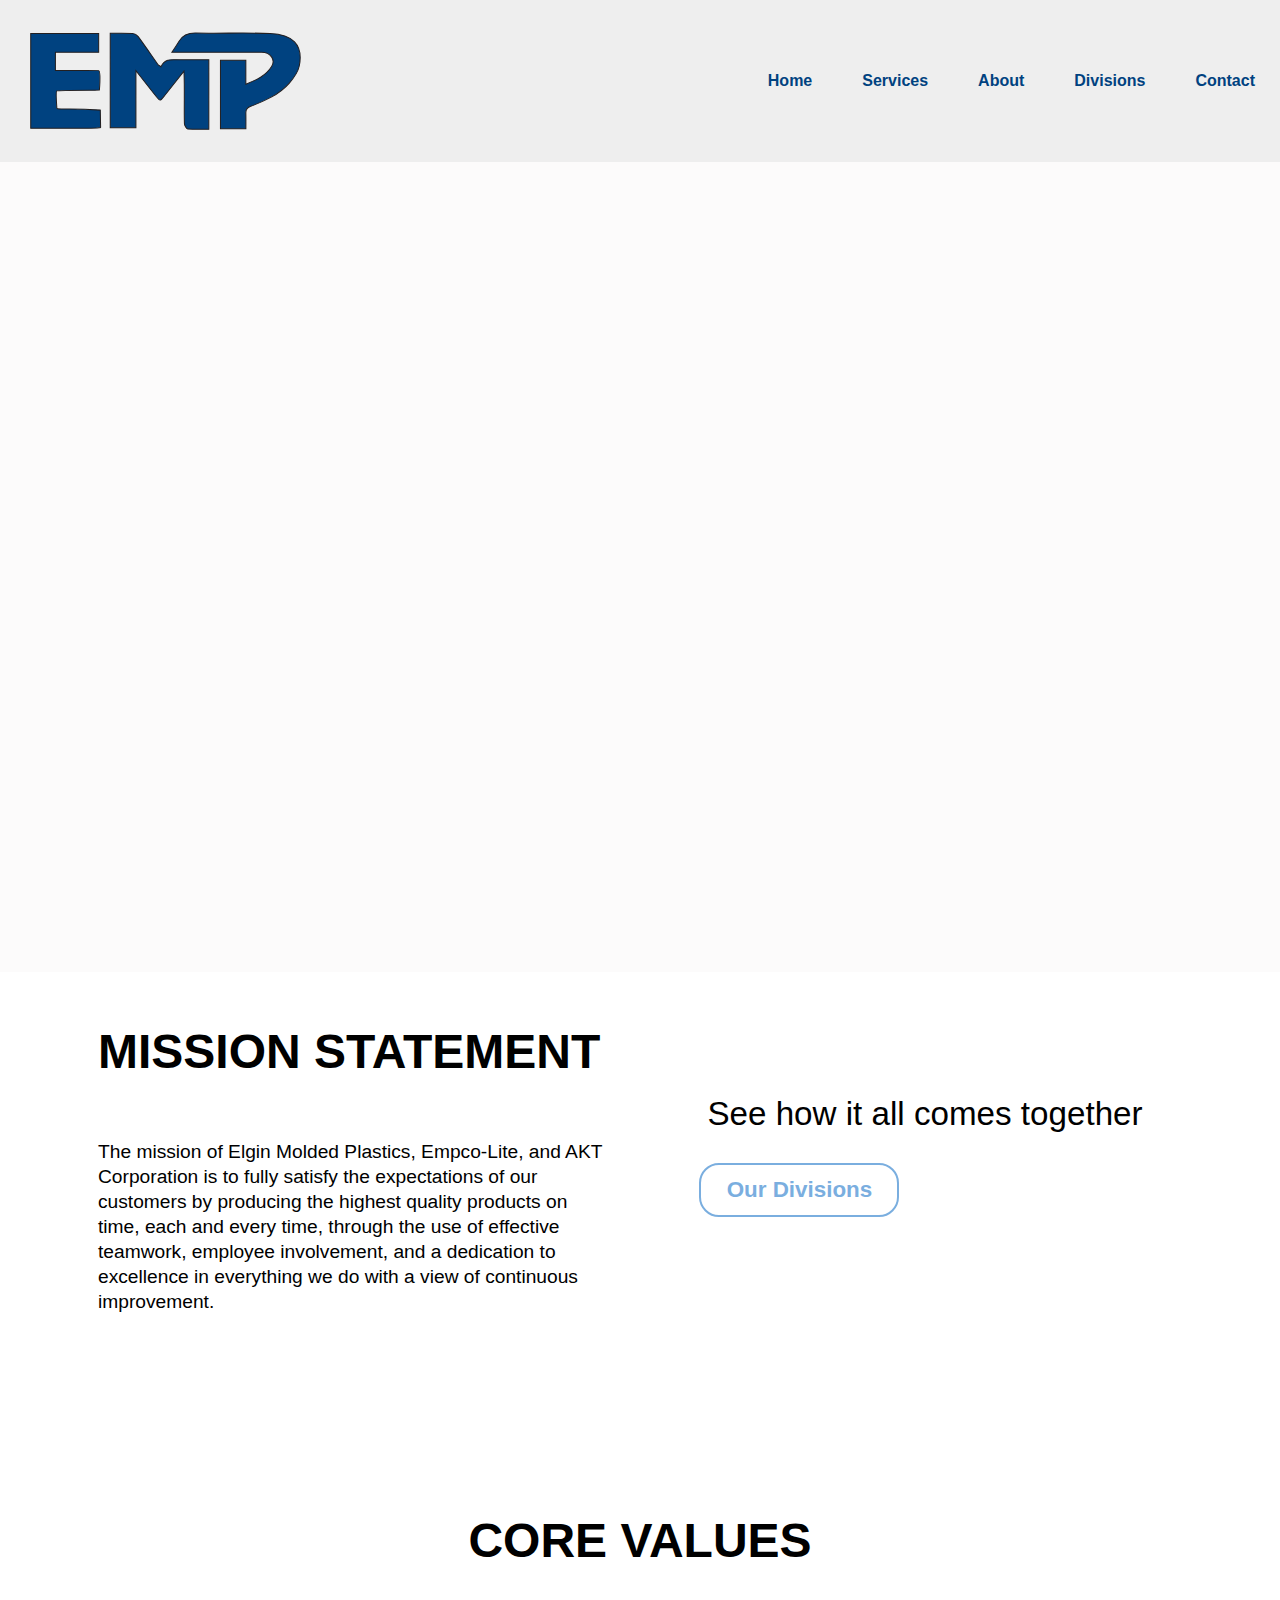
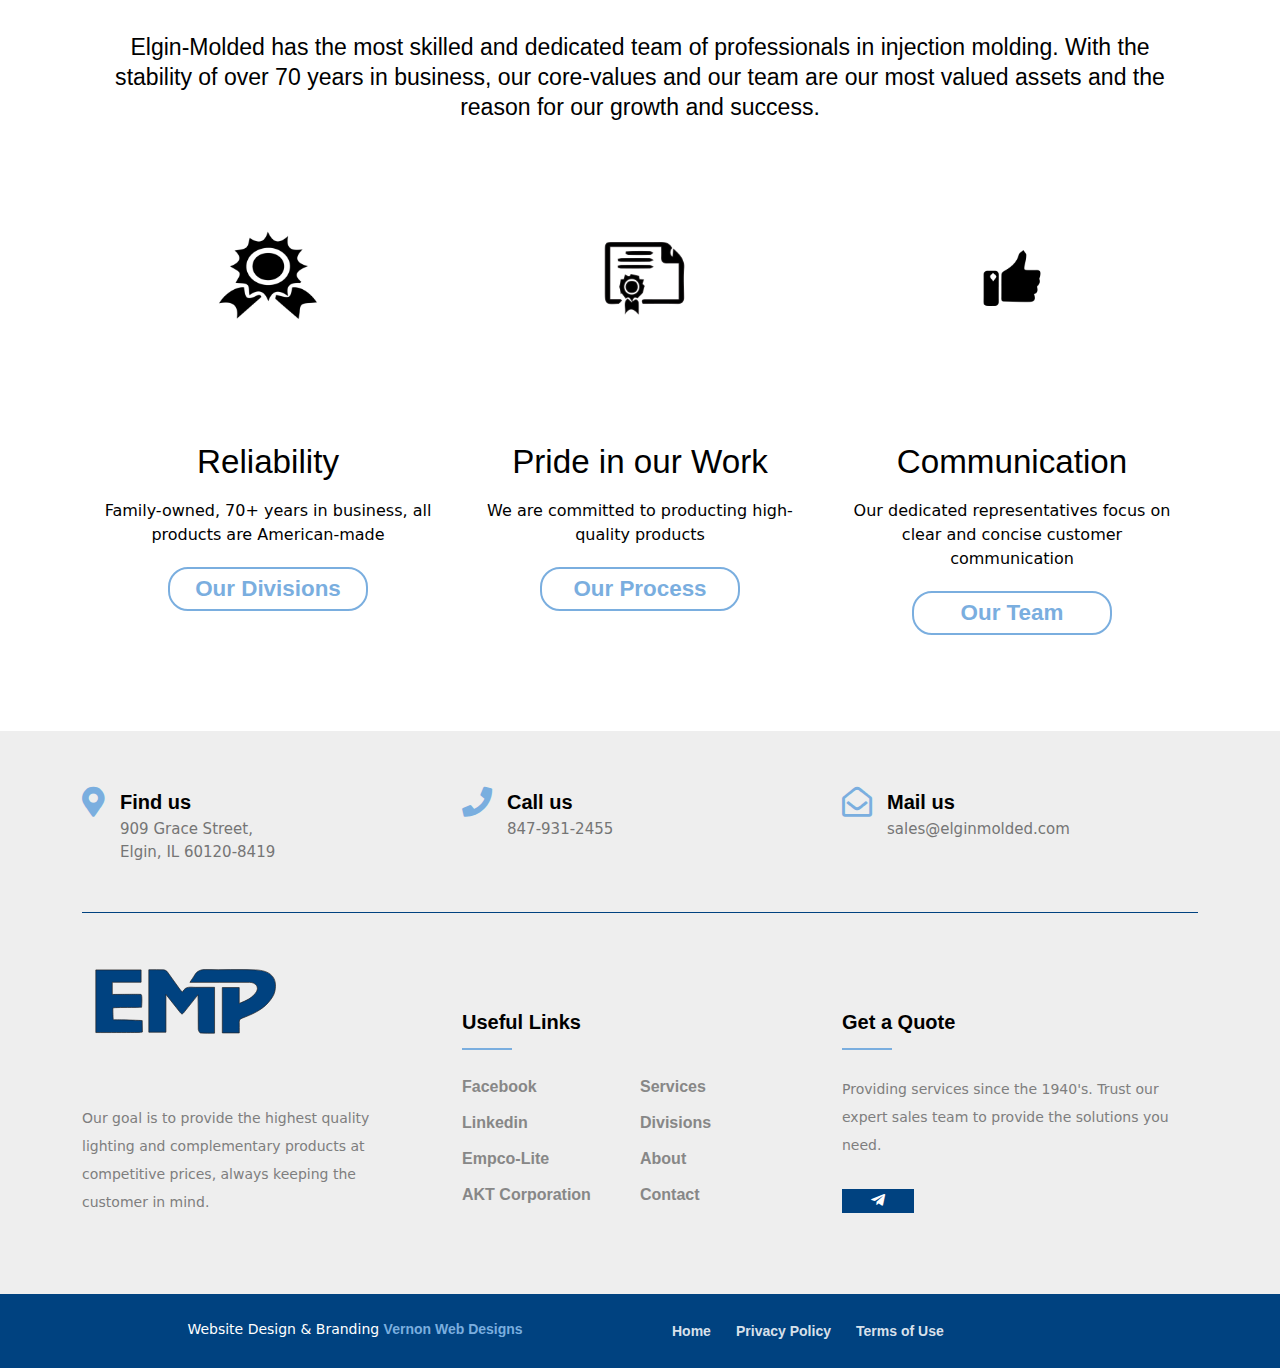
==== commit f4de26ba: "services tab" ====
--- a/about.html
+++ b/about.html
@@ -27,13 +27,13 @@
 
     <section id="intro-animation" class="hero">
         <h2 class="hero__title">
-            <span>
+            <span style="color:#004280; font-weight:bold;">
                 About EMP
             </span>
         </h2>
-        <p class="hero__copy">
-            At Elgin Molded Plastics, we are proud to be soley focused on manufacturing and supplying airport, marine, railroad, and highway lighting products. When you turn to Empco-Lite for your lighting needs, you’ll discover we are the ideal size. 
-                We are large enough to handle your work, but small enough that you wont get lost in the shuffle. Excellent customer service is only part of our deal. The real magic happens when excellent customer service meets high-quality products, which is exactly why our products are trusted by the biggest names in the industry, like the National Highway Safety Administration, American Traffic Safety Services Association, Flasher Barricade Association, and the Transportation Safety Equipment Institute. </p>
+        <p class="hero__copy" style="color:#004280;">
+            At Elgin Molded Plastics, we are proud to be soley focused on custom injection molding. When you turn to EMP for your custom injection molding needs, you’ll discover we are the ideal size. 
+                We are large enough to handle your work, but small enough that you wont get lost in the shuffle.</p>
     </section>
 
 
@@ -58,35 +58,12 @@
             </div>
         </div>
     </div>
+
+
+<hr class="mb-5 mt-3" style="border: none; color:black;">
 </div>
 
 
-<section class=" text-center" style="background-color: rgba(0, 0, 0, 0.082); color:white;">
-    <div class="container">
-    <div class="row" >
-        <div class="col-sm-12 col-md-4 col-lg-4 mb-3 ">
-            <h1 class="mb-2">
-            Elgin Molded
-            </h1>
-            <h3 class="mb-5">Where it all began (Custom Injection Molding)</h3>
-        </div>
-        <div class="col-sm-12 col-md-4 col-lg-4 mb-3">
-            
-            <h1 class="mb-2">
-            Empco-Lite 
-            </h1>
-            <h3 class="mb-5">Airport, Highway, Marine, and Railroad Lighting</h3>
-        </div>
-        <div class="col-sm-12 col-md-4 col-lg-4 mb-3">
-        
-            <h1 class="mb-2">
-            AKT 
-            </h1>
-            <h3 class="mb-5">Delineators, Barrier Wall Markers and Traffic Signal Lenses</h3>
-        </div>
-    </div>
-    </div>
-</section>
 
 </span>
 
@@ -99,7 +76,7 @@
                     <div class="">
                         <h1 class="mission-title mt60"> Core Values</h1>
                     </div>
-                    <h4 class="subheading text-center hidden mt60 p-2"> Elgin-Molded has the most skilled and dedicated team of professionals in the lighting industry. With the stability of over 50 years in business, our core-values and our team are our most valued assets and the reason for our growth and success.</h3>
+                    <h4 class="subheading text-center hidden mt60 p-2"> Elgin-Molded has the most skilled and dedicated team of professionals in injection molding. With the stability of over 70 years in business, our core-values and our team are our most valued assets and the reason for our growth and success.</h3>
             </div>
             <!-- /.section title start-->
         </div>
@@ -138,8 +115,9 @@
         </div>
     </div>
 </div>
+
 </div>
-</div>
+
 
 
     <!-- Footer -->
--- a/css/main.css
+++ b/css/main.css
@@ -37,7 +37,9 @@
 }
 
 body, select, input, textarea {
-  color: #FDF8F2;
+  color: rgba(235, 235, 235, 0.8352941176);
+  width: 100%;
+  overflow-x: hidden;
 }
 
 h1, h2, h3, h4, h5, h6 {
@@ -83,8 +85,8 @@
 }
 
 nav {
-  background: #FDF8F2;
-  padding: 0 20px;
+  background: rgba(235, 235, 235, 0.8352941176);
+  padding: 0 0px;
 }
 
 a {
@@ -170,7 +172,7 @@
 }
 
 .drop-down-menu-active {
-  background-color: #FDF8F2;
+  background-color: rgba(235, 235, 235, 0.8352941176);
   border-radius: 3px;
 }
 
@@ -202,7 +204,7 @@
     position: absolute;
     left: 0;
     top: 75px;
-    background: #FDF8F2;
+    background: rgba(235, 235, 235, 0.8352941176);
   }
   .drop-down-menu-active {
     border-radius: 0;
@@ -210,7 +212,7 @@
 }
 /* Footer  */
 .footer-section {
-  background: #FDF8F2;
+  background: rgba(235, 235, 235, 0.8352941176);
   position: relative;
 }
 
@@ -500,6 +502,16 @@
     width: 100%;
   }
 }
+.big-image-home {
+  height: 60vh;
+  width: 100vw;
+  position: relative;
+  background-size: cover;
+  opacity: 90%;
+  background-position: 5% 10%;
+  background-image: url("/static/emp.png");
+}
+
 .big-image-quality {
   height: 60vh;
   width: 100vw;
@@ -508,6 +520,62 @@
   opacity: 60%;
   background-position: 70% 70%;
   background-image: url("/static/plant_pictures/IMG_7465_Fotor.jpg");
+}
+
+.big-image-services {
+  height: 60vh;
+  width: 100vw;
+  position: relative;
+  background-size: cover;
+  opacity: 80%;
+  background-position: 70% 70%;
+  background-image: url("/static/emp.png");
+}
+
+.big-image-facility {
+  height: 60vh;
+  width: 100vw;
+  position: relative;
+  background-size: cover;
+  opacity: 90%;
+  background-position: 70% 90%;
+  background-image: url("/static/facility.png");
+}
+
+.overlay-facility {
+  position: absolute;
+  height: 50%;
+  width: 80%;
+  top: 10px;
+  right: 5rem;
+  display: flex;
+  align-items: flex-start;
+  justify-content: right;
+  flex-direction: column;
+}
+
+.overlay-facility-text {
+  position: absolute;
+  height: 50%;
+  width: 80%;
+  top: 10px;
+  left: 1rem;
+  display: flex;
+  align-items: flex-end;
+  justify-content: right;
+  flex-direction: row;
+}
+
+.overlay-home {
+  position: absolute;
+  height: 50%;
+  width: 70%;
+  top: 100px;
+  right: 5rem;
+  display: flex;
+  align-items: flex-end;
+  justify-content: left;
+  flex-direction: column;
 }
 
 .overlay-product-line {
@@ -524,7 +592,7 @@
 }
 
 .product-line-container {
-  background-color: #FDF8F2;
+  background-color: #fdf8f2;
   padding: 20px;
   border-radius: 20px;
   color: #004280;
@@ -644,12 +712,12 @@
   }
 }
 .big-image-divisions {
-  height: 70vh;
+  height: 60vh;
   width: 100vw;
   position: relative;
   background-size: cover;
   background-position: 50% 50%;
-  background-image: url("../static/pexels-laura-tancredi-7078502.jpg");
+  background-image: url("../static//emp.png");
 }
 
 .overlay-divisions {
@@ -659,18 +727,11 @@
   top: 0;
   left: 0;
   background: rgba(252, 251, 251, 0.177);
-  color: black;
+  color: #004280;
   display: flex;
   align-items: center;
   justify-content: center;
   flex-direction: column;
-}
-
-.overlay-divisions h1 {
-  font-size: 5rem;
-  letter-spacing: 0px;
-  margin: 0 0 5px;
-  font-weight: 900;
 }
 
 @media screen and (max-width: 64rem) {
@@ -852,4 +913,455 @@
   transform: translatey(-50%);
   text-align: center;
   letter-spacing: 1px;
+}
+
+#trusted-hands-container {
+  background-color: rgba(0, 0, 0, 0.788);
+  padding: 30px;
+  margin-bottom: 2rem;
+}
+
+#trusted-hands-container h1 {
+  font-size: 3rem;
+  color: white;
+}
+
+#trusted-hands-container p {
+  font-size: 1.3rem;
+  color: white;
+  font-weight: 500;
+}
+
+/* Contact Container */
+#contact input[type=text],
+#contact input[type=email],
+#contact input[type=tel],
+#contact input[type=url],
+#contact textarea,
+#contact button[type=submit] {
+  font: 400 12px/16px "open sans", Helvetica, Arial, sans-serif;
+}
+
+#contact {
+  background: white;
+  padding: 25px;
+  margin: 150px 0;
+  box-shadow: 0 0 20px 0 rgba(10, 127, 236, 0.2), 0 5px 5px 0 rgba(0, 0, 0, 0.24);
+}
+
+#contact h3 {
+  display: block;
+  font-size: 3rem;
+  font-weight: 300;
+  margin-bottom: 10px;
+}
+
+#contact h4 {
+  margin: 5px 0 15px;
+  display: block;
+  font-size: 13px;
+  font-weight: 400;
+}
+
+fieldset {
+  border: medium none !important;
+  margin: 0 0 10px;
+  min-width: 100%;
+  padding: 0;
+  width: 100%;
+}
+
+#contact input[type=text],
+#contact input[type=email],
+#contact input[type=tel],
+#contact input[type=url],
+#contact textarea {
+  width: 100%;
+  border: 1px solid #ccc;
+  background: #FFF;
+  margin: 0 0 5px;
+  padding: 10px;
+}
+
+#contact input[type=text]:hover,
+#contact input[type=email]:hover,
+#contact input[type=tel]:hover,
+#contact input[type=url]:hover,
+#contact textarea:hover {
+  transition: border-color 0.3s ease-in-out;
+  border: 1px solid #aaa;
+}
+
+#contact textarea {
+  height: 100px;
+  max-width: 100%;
+  resize: none;
+}
+
+#contact button[type=submit] {
+  cursor: pointer;
+  width: 100%;
+  border: none;
+  background: #7aaedf;
+  color: #FFF;
+  text-transform: uppercase;
+  letter-spacing: 2px;
+  margin: 0 0 5px;
+  padding: 10px;
+  font-size: 15px;
+}
+
+#contact button[type=submit]:hover {
+  background: black;
+  transition: background-color 0.3s ease-in-out;
+}
+
+#contact button[type=submit]:active {
+  box-shadow: inset 0 1px 3px rgba(0, 0, 0, 0.5);
+}
+
+#contact input:focus,
+#contact textarea:focus {
+  outline: 0;
+  border: 1px solid #aaa;
+}
+
+::-webkit-input-placeholder {
+  color: #888;
+}
+
+:-moz-placeholder {
+  color: #888;
+}
+
+::-moz-placeholder {
+  color: #888;
+}
+
+:-ms-input-placeholder {
+  color: #888;
+}
+
+#contact-img {
+  opacity: 90%;
+}
+
+/* Contact Profiles */
+.profile-card {
+  margin-bottom: 60px;
+  text-align: center;
+  webkit-filter: grayscale(90%);
+  filter: grayscale(90%);
+  transition: all 0.5s;
+}
+
+.profile-card:hover {
+  webkit-filter: grayscale(0%);
+  filter: grayscale(0%);
+}
+
+.profile-card > img {
+  width: 12rem;
+  height: 12rem;
+  display: block;
+  margin: 0 auto;
+  border-radius: 100%;
+  transition: all 0.5s;
+}
+
+.profile-card > div {
+  display: table;
+  text-align: left;
+  margin: 0 auto;
+  width: 15rem;
+  transition: all 0.5s;
+}
+
+.profile-card:hover > div {
+  display: table;
+  transition: all 0.5s;
+  text-align: left;
+  margin: 0 auto;
+  width: 150px;
+  position: relative;
+  padding-left: 25px;
+}
+
+.profile-card > div > h2,
+.profile-card > div > h3 {
+  font: 400 1.1rem "PT Sans", sans-serif;
+  position: relative;
+  margin: 1rem;
+  color: #212121;
+  white-space: nowrap;
+}
+
+.profile-card > div > h2 {
+  font-weight: 700;
+  margin: 10px 0 3px 0;
+  transition: all 0.5s;
+}
+
+.profile-card:hover > div > h2 {
+  color: #7aaedf;
+}
+
+.cd-intro-content {
+  /* vertically align inside its parent */
+  display: table-cell;
+  vertical-align: middle;
+  text-align: center;
+  padding: 0 5%;
+  background: white;
+  -webkit-font-smoothing: antialiased;
+  -moz-osx-font-smoothing: grayscale;
+}
+
+.cd-intro-content .action-wrapper {
+  display: inline-block;
+}
+
+.cd-intro-content .action-wrapper::after {
+  clear: both;
+  content: "";
+  display: table;
+}
+
+.cd-intro-content .action-wrapper > * {
+  float: left;
+}
+
+.cd-intro-content h1,
+.cd-intro-content h1 span,
+.cd-intro-content p,
+.cd-intro-content .cd-btn {
+  opacity: 0;
+  -webkit-animation-duration: 0.8s;
+  animation-duration: 0.8s;
+  -webkit-animation-delay: 0.3s;
+  animation-delay: 0.3s;
+  -webkit-animation-fill-mode: forwards;
+  animation-fill-mode: forwards;
+}
+
+.no-cssanimations .cd-intro-content h1, .no-cssanimations .cd-intro-content h1 span,
+.no-cssanimations .cd-intro-content p,
+.no-cssanimations .cd-intro-content .cd-btn {
+  opacity: 1;
+}
+
+.mask-2.cd-intro-content * {
+  /* overwrite default style */
+  opacity: 1;
+}
+
+.mask-2.cd-intro-content .content-wrapper {
+  position: relative;
+  width: 100%;
+  max-width: 650px;
+  margin: 0 auto;
+  padding: 2em 0;
+  overflow: hidden;
+}
+
+.mask-2.cd-intro-content .content-wrapper::before {
+  /* vertical bar */
+  content: "";
+  position: absolute;
+  z-index: 2;
+  top: 0;
+  left: 0;
+  height: 100%;
+  width: 2px;
+  background-color: #ffffff;
+  -webkit-animation: cd-pulse 1.3s 0.3s both;
+  animation: cd-pulse 1.3s 0.3s both;
+}
+
+.no-cssanimations .mask-2.cd-intro-content .content-wrapper::before {
+  opacity: 0;
+}
+
+.mask-2.cd-intro-content .content-wrapper > div {
+  /* wrap the entire content */
+  position: relative;
+  z-index: 1;
+}
+
+.mask-2.cd-intro-content .content-wrapper,
+.mask-2.cd-intro-content .content-wrapper > div {
+  -webkit-animation-duration: 0.5s;
+  animation-duration: 0.5s;
+  -webkit-animation-delay: 1.1s;
+  animation-delay: 1.1s;
+  -webkit-animation-fill-mode: backwards;
+  animation-fill-mode: backwards;
+}
+
+.mask-2.cd-intro-content .content-wrapper {
+  -webkit-animation-name: cd-mask-wrapper;
+  animation-name: cd-mask-wrapper;
+}
+
+.mask-2.cd-intro-content .content-wrapper > div {
+  -webkit-animation-name: cd-mask-content;
+  animation-name: cd-mask-content;
+}
+
+@-webkit-keyframes cd-mask-wrapper {
+  0% {
+    -webkit-transform: translateX(50%);
+  }
+  100% {
+    -webkit-transform: translateX(0);
+  }
+}
+@keyframes cd-mask-wrapper {
+  0% {
+    transform: translateX(50%);
+  }
+  100% {
+    transform: translateX(0);
+  }
+}
+@-webkit-keyframes cd-mask-content {
+  0% {
+    -webkit-transform: translateX(-100%);
+  }
+  100% {
+    -webkit-transform: translateX(0);
+  }
+}
+@keyframes cd-mask-content {
+  0% {
+    transform: translateX(-100%);
+  }
+  100% {
+    transform: translateX(0);
+  }
+}
+@-webkit-keyframes cd-pulse {
+  0%, 30.8% {
+    opacity: 0;
+  }
+  15.4%, 46.2%, 61.5%, 70% {
+    opacity: 1;
+  }
+  100% {
+    opacity: 0;
+  }
+}
+@keyframes cd-pulse {
+  0%, 30.8% {
+    opacity: 0;
+  }
+  15.4%, 46.2%, 61.5%, 70% {
+    opacity: 1;
+  }
+  100% {
+    opacity: 0;
+  }
+}
+.mask.cd-intro-content h1 {
+  position: relative;
+  padding-bottom: 10px;
+  /* overwrite default style */
+  opacity: 1;
+  font-weight: 800;
+  /* <h1> text is not visible - it is used only as a container for the ::after element */
+  color: transparent;
+  overflow: hidden;
+}
+
+.mask.cd-intro-content h1::after {
+  /* this is the animated text */
+  content: attr(data-content);
+  position: absolute;
+  top: 0;
+  left: 0;
+  height: 100%;
+  width: 100%;
+  color: #ffffff;
+  -webkit-animation-name: cd-reveal-up;
+  animation-name: cd-reveal-up;
+  -webkit-animation-fill-mode: backwards;
+  animation-fill-mode: backwards;
+}
+
+.mask.cd-intro-content h1 span {
+  position: relative;
+  display: inline-block;
+  opacity: 1;
+}
+
+.mask.cd-intro-content h1 span::before {
+  /* this is the loading bar */
+  content: "";
+  position: absolute;
+  top: calc(100% + 8px);
+  left: -1em;
+  height: 2px;
+  width: calc(100% + 2em);
+  background-color: #ffffff;
+  -webkit-animation: cd-loading-mask 1s 0.3s both;
+  animation: cd-loading-mask 1s 0.3s both;
+}
+
+@media only screen and (min-width: 768px) {
+  .mask.cd-intro-content h1 {
+    padding-bottom: 20px;
+  }
+  .mask.cd-intro-content h1 span::before {
+    top: calc(100% + 18px);
+  }
+}
+.mask.cd-intro-content p {
+  position: relative;
+  margin: 0;
+  padding: 10px 0 0;
+  -webkit-animation-name: cd-reveal-down;
+  animation-name: cd-reveal-down;
+}
+
+@media only screen and (min-width: 768px) {
+  .mask.cd-intro-content p {
+    padding-top: 20px;
+  }
+}
+.mask.cd-intro-content h1::after,
+.mask.cd-intro-content p {
+  -webkit-animation-duration: 0.4s;
+  animation-duration: 0.4s;
+  -webkit-animation-delay: 0.7s;
+  animation-delay: 0.7s;
+}
+
+.mask.cd-intro-content .action-wrapper {
+  overflow: hidden;
+}
+
+.mask.cd-intro-content .action-wrapper .cd-btn {
+  opacity: 1;
+  margin: 0 0 0 1.5em;
+}
+
+.mask.cd-intro-content .action-wrapper .cd-btn:first-of-type {
+  margin-left: 0;
+}
+
+@-webkit-keyframes cd-loading-mask {
+  0%, 100% {
+    -webkit-transform: scaleX(0);
+  }
+  40%, 60% {
+    -webkit-transform: scaleX(1);
+  }
+}
+@keyframes cd-loading-mask {
+  0%, 100% {
+    transform: scaleX(0);
+  }
+  40%, 60% {
+    transform: scaleX(1);
+  }
 }/*# sourceMappingURL=main.css.map */